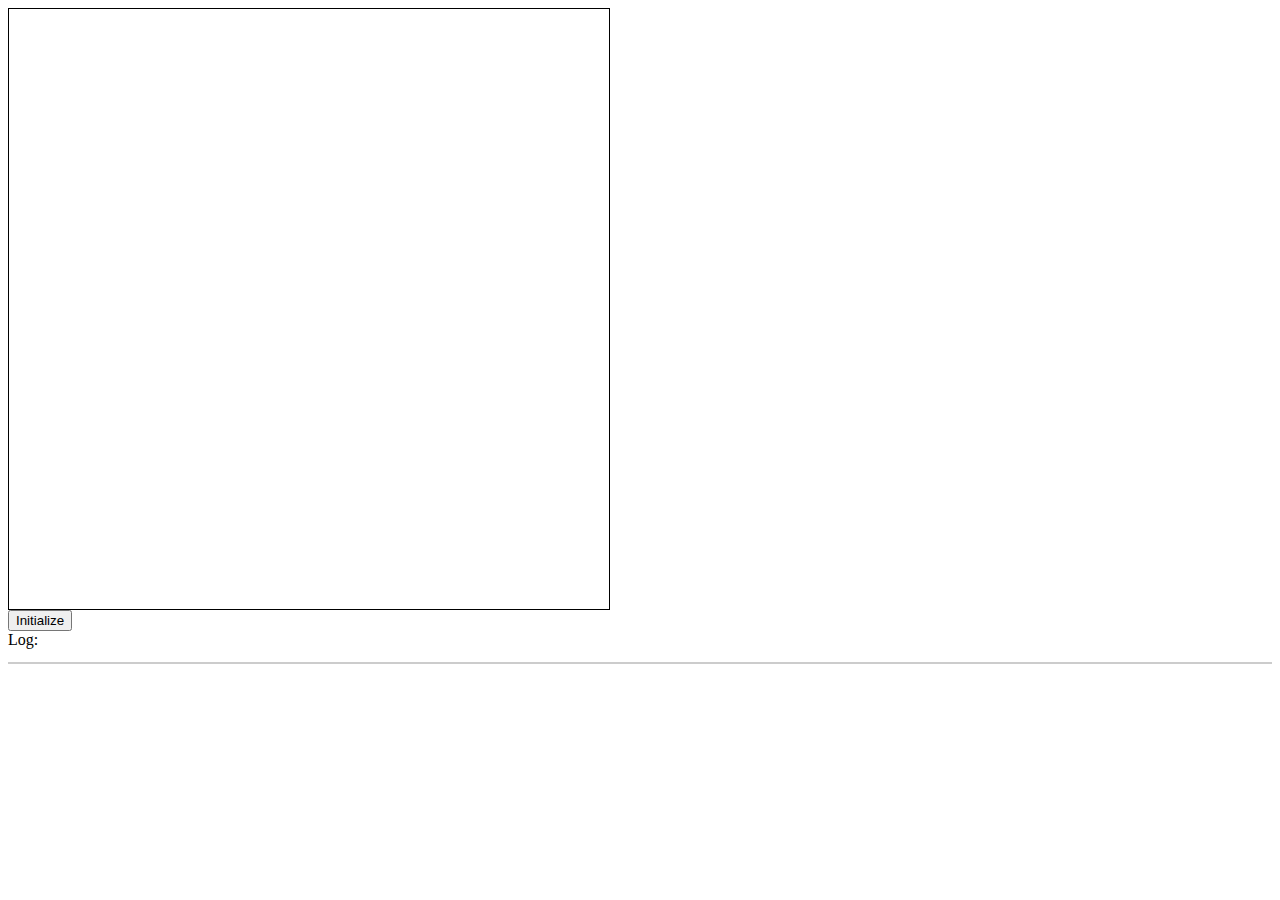
==== index.html @ f4b86813 "Added trial code" ====
<html>
<head>
	<title>HangMan</title>
	<meta name="viewport" content="width=device-width, initial-scale=1">
	<script src="script1.js"></script>
	<script src="jquery-1.11.2.min.js"></script>
	<!-- <script type="text/javascript" src="phonegap.js"></script> -->
	<link rel="stylesheet" type="text/css" href="style.css" />
</head>
<body>
	<canvas id="canvas" width="600" height="600" style="border:solid black 1px;">
	  Your browser does not support canvas element.
	</canvas>
	<br>
	<button onclick="startup()">Initialize</button>
	<br>
	Log: <pre id="log" style="border: 1px solid #ccc;"></pre>
</body>
</html>
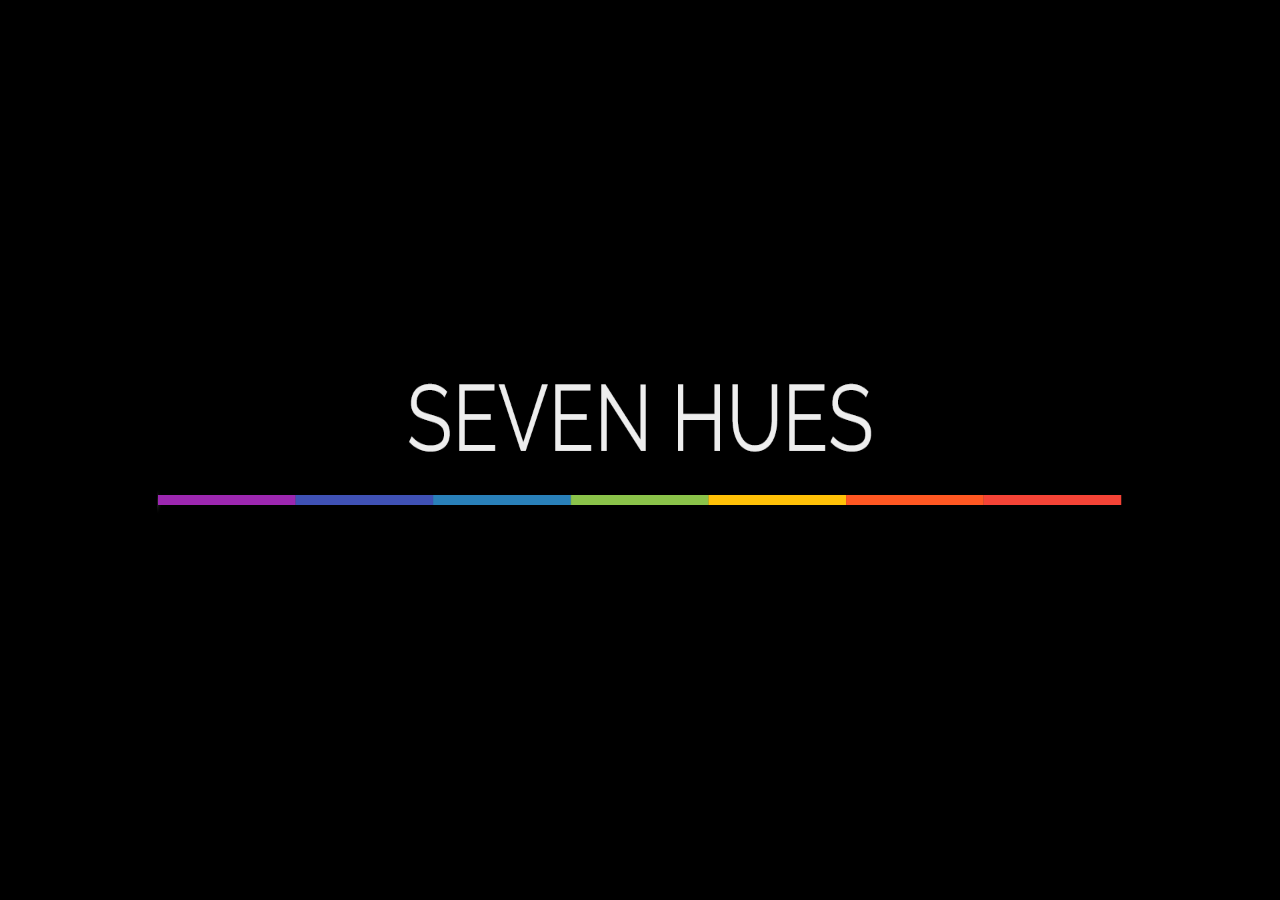
==== commit 00c75070: "added part of game code" ====
--- a/index.html
+++ b/index.html
@@ -3,18 +3,19 @@
 <head>
 	<title>HangMan</title>
 	<meta name="viewport" content="width=device-width, initial-scale=1">
-	<script src="script1.js"></script>
+	<script src="script.js"></script>
 	<script src="jquery-1.11.2.min.js"></script>
 	<!-- <script type="text/javascript" src="phonegap.js"></script> -->
 	<link rel="stylesheet" type="text/css" href="style.css" />
 </head>
 <body>
-	<canvas id="canvas" width="600" height="600" style="border:solid black 1px;">
-	  Your browser does not support canvas element.
-	</canvas>
-	<br>
-	<button onclick="startup()">Initialize</button>
-	<br>
-	Log: <pre id="log" style="border: 1px solid #ccc;"></pre>
+	<img src="images/sevenHuesTitle.png" style="width:100%;height:100%;" />
+	
+	<script>
+	 setTimeout(function(){
+		window.document.location.href = "category.html";
+	 },1000);
+	</script>
+	
 </body>
 </html>--- a/style.css
+++ b/style.css
@@ -0,0 +1,536 @@
+html, body, div, span, applet, object, iframe,
+h1, h2, h3, h4, h5, h6, p, blockquote, pre,
+a, abbr, acronym, address, big, cite, code,
+del, dfn, em, img, ins, kbd, q, s, samp,
+small, strike, strong, sub, sup, tt, var,
+b, u, i, center,
+dl, dt, dd, ol, ul, li,
+fieldset, form, label, legend,
+table, caption, tbody, tfoot, thead, tr, th, td,
+article, aside, canvas, details, embed, 
+figure, figcaption, footer, header, hgroup, 
+menu, nav, output, ruby, section, summary,
+time, mark, audio, video {
+	margin: 0;
+	padding: 0;
+	border: 0;
+	font-size: 100%;
+	font: inherit;
+	vertical-align: baseline;
+}
+/* HTML5 display-role reset for older browsers */
+article, aside, details, figcaption, figure, 
+footer, header, hgroup, menu, nav, section {
+	display: block;
+}
+html{
+    height: 100%;
+    margin: 0;
+    padding: 0;
+}
+body{
+    height: 100%;
+    margin: 0;
+    padding: 0;
+	font-family: 'Lato', verdana, sans-serif;
+}
+img, embed, object, video {
+	max-width:100%;
+    height:auto;
+}
+#wrapper {
+	min-height:100%;
+	height: auto;
+	position:relative;
+	background-color: rgba(255, 246, 141, 0.5);
+}
+#header {
+	display: block;
+	width: 100%;
+	background-image: url(images/header_bg_repeat.png);
+	background-size: contain;
+	font-size: 1.8em;
+	vertical-align: middle;
+	font-family: myFirstFont,sans-serif;
+	font-weight: 700;
+	color: aliceblue;
+	text-align: center;
+	/* letter-spacing: 8vw; */
+	height: 9%;
+	padding-top: 1%;
+	/* background-color: #6622CC; */
+	/* background-color: #8C7AA9; */
+	/* background-color: #A06CD5; */
+	/* height: 10%; */
+}
+#content{
+	position: relative;
+	background-image: url("images/alpha_bg_fullscreen.png");
+	background-size: contain;
+	height: 90%;
+	width: 100%;
+}
+#game_area {
+	display: block;
+	width: 90%;
+	margin-left:5%;
+	font-weight: 300;
+    font-size: 1.2em;
+	text-align: center;
+	height: 51%;
+}
+
+#currStreak {
+	float: right;
+	margin-bottom: 3%;
+	width: 140px;
+	text-align: right;
+}
+
+#bestStreak {
+	float:right;
+	width: 140px;
+	text-align: right;
+}
+#queryZone{
+	height: 73%;
+	display: table;
+	clear: both;
+	width: 100%;
+}
+#queryArea{
+	display: table-cell;
+	vertical-align: middle;
+	/* padding-left:5%;
+	padding-right:5%; */
+}
+#queryZoneDup{
+	height: 75%;
+	display: table;
+	clear: both;
+	width: 100%;
+}
+#queryAreaDup{
+}
+.queryWord{
+	display: inline-block;
+}
+/* #queryWord1{
+	display: inline-block;
+} */
+.queryWordDup{
+	display: inline-block;
+}
+.query {
+	display: inline-block;
+	font-weight: 300;
+    font-size: 1.6em;
+    letter-spacing: 6px;
+	font-family: monospace;
+	/* height: 75%; */
+}
+.queryDup{
+	display: inline-block;
+	font-weight: 300;
+    font-size: 1.6em;
+    letter-spacing: 6px;
+	font-family: monospace;
+	/* height: 75%; */
+}
+.streak {
+	font-family: courier, 'Lato', verdana, sans-serif;
+	font-weight: 300;
+    font-size: 0.8em;
+	clear: both;
+    position: relative;
+    display: block;
+	margin-right: 0;
+	padding-right: 2%;
+	/* width: 200px; */
+	/* clear: left;
+	float: right; */
+
+ }
+
+#wrong_ans {
+	position: relative;
+	clear: both;
+	text-decoration: line-through;
+	text-align: center;
+	padding-top: 3%;
+	font-weight: 200;
+	font-size: 1em;
+	width: 100%;
+	color: #ffffff;
+}
+.wrong_choices{
+	text-decoration: line-through;
+	display: inline-block;
+}
+#play_again {
+	margin-left: auto;
+    margin-right: auto;
+	display: block;
+	height:1.5%;
+	margin-top: 0.5%;
+	margin-bottom: 0.5%;
+	padding-left: 4%;
+	padding-right: 4%;
+	/* border: rounded; */
+	/* background: #700000; */
+    border: 0;
+	background-color: #993955;
+	font-size: 1.4em;
+    font-family: myFirstFont,sans-serif;
+	border-radius: 6px;
+	color: #ffffff;
+    -webkit-box-shadow: 2px 2px 6px 0px rgba(0,0,0,0.75);
+    -moz-box-shadow: 2px 2px 6px 0px rgba(0,0,0,0.75);
+    box-shadow: 2px 2px 6px 0px rgba(0,0,0,0.75);
+}
+#play_again button {
+	padding: 8px 20px 8px 20px;
+	margin-bottom: 15px;
+	border: 1px solid #a1a1a1;
+    border-radius: 3px;
+    font-size: 0.7em;
+	color: #ffffff;
+	background-color: #281a16;
+	cursor: pointer; cursor: hand; 
+}
+
+#choice{
+	clear: both;
+	padding-top: 10%;
+	margin-left: 30%;
+	text-align: center;
+}
+#play_area{
+	/* position: relative; */
+	clear: both;
+	/* min-height:35%; */
+	/* max-height: 50%; */
+	height: 64%;
+	width: 110%;
+	/* background-color: #7192BE; */
+	background-color: rgba(156, 85, 165, 0.5);
+	margin-left: -5%;
+	margin-right: 20%;
+	/* border-radius: 25px; */
+	/* text-align: center; */
+	/* margin-top: 3%; */
+	/* margin-bottom: 5%; */
+	/* padding-top: 20%; */
+}
+#cartoon img {
+	position: absolute;
+	padding-bottom: 3%;
+	margin-left: -5%;
+	/* margin-top: 15%; */
+	/* float: left; */
+	/* padding-left: 5%; */
+	/* margin-top: -10%; */
+}
+
+#footer {
+	position: absolute;
+	display: block;
+	max-height:45%;
+	bottom:0;
+	width:100%;
+	clear: both;
+	/* margin-top: 5%;	 */
+}
+
+.keys{
+	padding: 12px;
+	/* padding-left: 8px;
+	padding-right: 8px; */
+	color: white;
+	/* background-color: #2F4F4F; */
+	/* background-color: #A755C2; */
+	/* background-color: #52154E; */
+	/* background-color: #EDA2F2; */
+	background-color: #102B3F;
+	font-size: 2.5em;
+	font-family: myFirstFont;
+	/* margin: 5px */
+}
+.chancesLeft {
+	position: relative;
+    opacity: 0.25;
+    font-size: 1em;
+    z-index: 1000;
+	float: left;
+	margin-top: 10%;
+	width: 40%;
+}
+#chanceDiagram{
+	height: 33%;
+	margin-top: 4%;
+	/* clear: both; */
+	/* margin-left: 35%; */
+}
+#cartoon{
+	height: 100%;
+}
+#indexBg{
+	position: relative;
+	top: 0;
+	left: 0;
+	width: 100%;
+	height: 100%;
+	opacity: 0.15;
+}
+/* #indexBg img{
+	position: absolute;
+    opacity: 0.25;
+    font-size: 1em;
+    z-index: 1;
+	float: left;
+	width: 100%;
+	height: auto;
+	top: 0;
+	left: 0;
+	/* margin-top: -40%; */
+/*} */
+#categoryButtons{
+	/* background-image: url("images/alpha_bg.jpg"); */
+	/* position: relative;
+	margin-top: -10%;
+	margin-left: 45%;
+	z-index: 2; */
+}
+.catButtons{
+	border: none;
+	background: none;
+	margin-left: auto;
+	margin-right: auto;
+	display: block;
+	/* margin: 5%; */
+	padding: 1%;
+	font-weight: 300;
+    font-size: 2em;
+	font-family: myFirstFont;
+}
+@font-face {
+   font-family: myFirstFont;
+   src: url(font/AmaticSC-Bold.ttf);
+}
+
+.bounce { 
+	-webkit-animation-name: bounce; 
+	animation-name: bounce;
+animation-duration: 2s;	
+}
+
+@keyframes bounce {
+   0%, 20%, 50%, 80%, 100% {transform: translateY(0);} 
+   40% {transform: translateY(-30px);} 
+   60% {transform: translateY(-15px);} 
+} 
+
+#correctState{
+	background-color: #000000;
+	opacity: 0.35;
+	width: 70%;
+	text-align: center;
+	margin-left: auto;
+	margin-right: auto;
+	color: white;
+	/* height: 300px; */
+}
+
+.correctStateDiv.verMove{
+	margin: 20px;
+}
+
+.shake0{
+	/* display:inline-block; */ transform-origin:center center;
+	-webkit-transform:translate(0%, 0%) rotate(0deg);
+	/* font-weight: 300;
+    font-size: 1.6em; */
+	/* font-weight: 300;
+    font-size: 1.6em;
+    letter-spacing: 6px;
+	font-family: monospace; */
+	/* width: 7.8%; */
+}
+.shake1{
+	/* display:inline-block;  */transform-origin:center center;
+	-webkit-animation-timing-function:ease-in-out;
+	-webkit-transform:translate(0%, -5%) rotate(.5deg);
+	/* font-weight: 300;
+    font-size: 1.6em; */
+	/* font-weight: 300;
+    font-size: 1.6em;
+    letter-spacing: 6px;
+	font-family: monospace; */
+	/* width: 7.8%; */
+}
+.shake2{
+	 /* display:inline-block;  */transform-origin:center center;
+	-webkit-animation-timing-function:ease-in-out;
+	-webkit-transform:translate(0%, -5%) rotate(-.5deg);
+	/* font-weight: 300;
+    font-size: 1.6em; */
+	/* font-weight: 300;
+    font-size: 1.6em;
+    letter-spacing: 6px;
+	font-family: monospace; */
+	/* width: 7.8%; */
+}
+.shake3{
+	 /* display:inline-block;  */transform-origin:center center;
+	-webkit-animation-timing-function:ease-in-out;
+	-webkit-transform:translate(0%, 5%) rotate(-.5deg);
+	/* font-weight: 300;
+    font-size: 1.6em; */
+	/* font-weight: 300;
+    font-size: 1.6em;
+    letter-spacing: 6px;
+	font-family: monospace; */
+	/* width: 7.8%; */
+}
+.shake4{
+	 /* display:inline-block; */ transform-origin:center center;
+	-webkit-animation-timing-function:ease-in-out;
+	-webkit-transform:translate(0%, 5%) rotate(.5deg);
+	/* font-weight: 300;
+    font-size: 1.6em; */
+	/* font-weight: 300;
+    font-size: 1.8em;
+    letter-spacing: 6px;
+	font-family: monospace; */
+	/* width: 7.8%; */
+}
+.shake{
+	/* -webkit-animation-name:shake;-webkit-animation-duration:100ms; */
+	/* -webkit-animation-timing-function:ease-in-out;-webkit-animation-iteration-count:infinite; */
+	/* animation-name:shake;animation-duration:100ms; */
+	/* animation-timing-function:ease-in-out; *//* animation-iteration-count:infinite; */
+	display:inline-block;transform-origin:center center;
+	transform:translate(10%, -10%) rotate(-5deg)
+}
+
+.shake-slow0{
+	display:inline-block;transform-origin:center center;
+	animation-timing-function:ease-in-out;
+	-webkit-transform:translate(0%, 0%) rotate(0deg)
+}
+.shake-slow1{
+	display:inline-block;transform-origin:center center;
+	animation-timing-function:ease-in-out;
+	-webkit-transform:translate(7%, -7%) rotate(-3.5deg)
+}
+.shake-slow2{
+	display:inline-block;transform-origin:center center;
+	animation-timing-function:ease-in-out;
+	-webkit-transform:translate(7%, -7%) rotate(3.5deg)
+}
+.shake-slow3{
+	display:inline-block;transform-origin:center center;
+	animation-timing-function:ease-in-out;
+	-webkit-transform:translate(-7%, -7%) rotate(3.5deg)
+}
+.shake-slow4{
+	display:inline-block;transform-origin:center center;
+	animation-timing-function:ease-in-out;
+	-webkit-transform:translate(-7%, 7%) rotate(-3.5deg)
+}
+
+/* {2%{transform:translate(5px, -8px) rotate(.5deg)}
+4%{transform:translate(-9px, 8px) rotate(3.5deg)}
+6%{transform:translate(10px, -7px) rotate(2.5deg)}
+8%{transform:translate(3px, 10px) rotate(-2.5deg)}
+10%{transform:translate(-8px, -9px) rotate(3.5deg)}
+12%{transform:translate(-7px, 3px) rotate(2.5deg)}
+14%{transform:translate(-6px, 5px) rotate(.5deg)}
+16%{transform:translate(-6px, -5px) rotate(1.5deg)}
+18%{transform:translate(3px, 1px) rotate(-.5deg)}
+20%{transform:translate(5px, 6px) rotate(2.5deg)}
+22%{transform:translate(9px, 0px) rotate(-2.5deg)}
+24%{transform:translate(-6px, 4px) rotate(-1.5deg)}
+26%{transform:translate(-9px, 9px) rotate(-.5deg)}
+28%{transform:translate(3px, 8px) rotate(1.5deg)}
+30%{transform:translate(-7px, 4px) rotate(-1.5deg)}
+32%{transform:translate(-4px, -9px) rotate(-2.5deg)}
+34%{transform:translate(10px, 8px) rotate(-2.5deg)}
+36%{transform:translate(6px, 0px) rotate(1.5deg)}
+38%{transform:translate(-6px, 2px) rotate(2.5deg)}
+40%{transform:translate(-4px, 10px) rotate(-2.5deg)}
+42%{transform:translate(2px, 7px) rotate(-.5deg)}
+44%{transform:translate(-2px, 2px) rotate(.5deg)}
+46%{transform:translate(0px, 1px) rotate(3.5deg)}
+48%{transform:translate(7px, -6px) rotate(-1.5deg)}
+50%{transform:translate(-3px, 3px) rotate(-1.5deg)}
+52%{transform:translate(6px, -6px) rotate(2.5deg)}
+54%{transform:translate(10px, 4px) rotate(2.5deg)}
+56%{transform:translate(-6px, 4px) rotate(-1.5deg)}
+58%{transform:translate(3px, 3px) rotate(-1.5deg)}
+60%{transform:translate(-9px, -9px) rotate(-2.5deg)}62%{transform:translate(-2px, -3px) rotate(-.5deg)}64%{transform:translate(-2px, 8px) rotate(-.5deg)}66%{transform:translate(1px, 3px) rotate(.5deg)}68%{transform:translate(2px, 2px) rotate(2.5deg)}70%{transform:translate(10px, -8px) rotate(2.5deg)}72%{transform:translate(-8px, 5px) rotate(3.5deg)}74%{transform:translate(0px, -3px) rotate(-2.5deg)}76%{transform:translate(-4px, -7px) rotate(-2.5deg)}78%{transform:translate(3px, 4px) rotate(-1.5deg)}80%{transform:translate(-4px, 0px) rotate(-2.5deg)}82%{transform:translate(4px, 2px) rotate(2.5deg)}84%{transform:translate(-2px, -5px) rotate(-2.5deg)}86%{transform:translate(0px, 0px) rotate(2.5deg)}88%{transform:translate(-7px, 9px) rotate(-.5deg)}90%{transform:translate(-7px, 8px) rotate(.5deg)}92%{transform:translate(-7px, -1px) rotate(-.5deg)}94%{transform:translate(8px, 8px) rotate(-1.5deg)}
+96%{transform:translate(4px, -7px) rotate(.5deg)}
+98%{transform:translate(2px, 7px) rotate(-2.5deg)}
+0%,100%{transform:translate(0, 0) rotate(0)}}
+ */
+/* .shake{
+	display:inline-block;transform-origin:center center
+} */
+
+@-webkit-keyframes shake{
+	2%{transform:translate(-1.5px, .5px) rotate(.5deg)}
+	4%{transform:translate(.5px, -1.5px) rotate(.5deg)}
+	6%{transform:translate(-.5px, .5px) rotate(1.5deg)}
+	8%{transform:translate(-.5px, -1.5px) rotate(1.5deg)}
+	10%{transform:translate(-.5px, 1.5px) rotate(.5deg)}
+	12%{transform:translate(2.5px, -1.5px) rotate(-.5deg)}
+	14%{transform:translate(1.5px, .5px) rotate(-.5deg)}
+	16%{transform:translate(1.5px, -1.5px) rotate(.5deg)}
+	18%{transform:translate(2.5px, -.5px) rotate(.5deg)}
+	20%{transform:translate(-.5px, 1.5px) rotate(.5deg)}
+	22%{transform:translate(-.5px, -.5px) rotate(.5deg)}
+	24%{transform:translate(2.5px, -1.5px) rotate(1.5deg)}
+	26%{transform:translate(-.5px, 2.5px) rotate(-.5deg)}
+	28%{transform:translate(2.5px, -1.5px) rotate(.5deg)}
+	30%{transform:translate(-1.5px, -.5px) rotate(-.5deg)}
+	32%{transform:translate(.5px, 1.5px) rotate(-.5deg)}
+	34%{transform:translate(2.5px, .5px) rotate(.5deg)}
+	36%{transform:translate(1.5px, -1.5px) rotate(.5deg)}
+	38%{transform:translate(2.5px, 2.5px) rotate(.5deg)}
+	40%{transform:translate(-.5px, -.5px) rotate(.5deg)}
+	42%{transform:translate(2.5px, -1.5px) rotate(.5deg)}
+	44%{transform:translate(1.5px, -.5px) rotate(1.5deg)}
+	46%{transform:translate(.5px, 2.5px) rotate(.5deg)}
+	48%{transform:translate(.5px, 1.5px) rotate(-.5deg)}
+	50%{transform:translate(-1.5px, -.5px) rotate(-.5deg)}
+	52%{transform:translate(.5px, 1.5px) rotate(-.5deg)}
+	54%{transform:translate(-.5px, .5px) rotate(-.5deg)}
+	56%{transform:translate(1.5px, -.5px) rotate(.5deg)}
+	58%{transform:translate(.5px, 2.5px) rotate(1.5deg)}
+	60%{transform:translate(-.5px, 1.5px) rotate(-.5deg)}
+	62%{transform:translate(2.5px, .5px) rotate(1.5deg)}
+	64%{transform:translate(-.5px, 2.5px) rotate(.5deg)}
+	66%{transform:translate(.5px, -.5px) rotate(-.5deg)}
+	68%{transform:translate(.5px, -.5px) rotate(-.5deg)}
+	70%{transform:translate(-1.5px, 2.5px) rotate(1.5deg)}
+	72%{transform:translate(-.5px, 1.5px) rotate(1.5deg)}
+	74%{transform:translate(-.5px, 2.5px) rotate(1.5deg)}
+	76%{transform:translate(2.5px, .5px) rotate(-.5deg)}
+	78%{transform:translate(2.5px, 1.5px) rotate(1.5deg)}
+	80%{transform:translate(-1.5px, -.5px) rotate(-.5deg)}
+	82%{transform:translate(2.5px, -1.5px) rotate(1.5deg)}
+	84%{transform:translate(-1.5px, .5px) rotate(-.5deg)}
+	86%{transform:translate(2.5px, -1.5px) rotate(.5deg)}
+	88%{transform:translate(1.5px, -.5px) rotate(.5deg)}
+	90%{transform:translate(2.5px, 1.5px) rotate(.5deg)}
+	92%{transform:translate(-.5px, -1.5px) rotate(-.5deg)}
+	94%{transform:translate(-1.5px, 1.5px) rotate(.5deg)}
+	96%{transform:translate(2.5px, 2.5px) rotate(1.5deg)}
+	98%{transform:translate(1.5px, -1.5px) rotate(-.5deg)}
+	0%,100%{transform:translate(0, 0) rotate(0)}}
+
+
+/* @-webkit-keyframes shake{
+	2%{transform:translate(-1.5px, .5px) rotate(.5deg)}4%{transform:translate(.5px, -1.5px) rotate(.5deg)}6%{transform:translate(-.5px, .5px) rotate(1.5deg)}8%{transform:translate(-.5px, -1.5px) rotate(1.5deg)}10%{transform:translate(-.5px, 1.5px) rotate(.5deg)}12%{transform:translate(2.5px, -1.5px) rotate(-.5deg)}14%{transform:translate(1.5px, .5px) rotate(-.5deg)}16%{transform:translate(1.5px, -1.5px) rotate(.5deg)}18%{transform:translate(2.5px, -.5px) rotate(.5deg)}20%{transform:translate(-.5px, 1.5px) rotate(.5deg)}22%{transform:translate(-.5px, -.5px) rotate(.5deg)}24%{transform:translate(2.5px, -1.5px) rotate(1.5deg)}26%{transform:translate(-.5px, 2.5px) rotate(-.5deg)}28%{transform:translate(2.5px, -1.5px) rotate(.5deg)}30%{transform:translate(-1.5px, -.5px) rotate(-.5deg)}32%{transform:translate(.5px, 1.5px) rotate(-.5deg)}34%{transform:translate(2.5px, .5px) rotate(.5deg)}36%{transform:translate(1.5px, -1.5px) rotate(.5deg)}38%{transform:translate(2.5px, 2.5px) rotate(.5deg)}40%{transform:translate(-.5px, -.5px) rotate(.5deg)}42%{transform:translate(2.5px, -1.5px) rotate(.5deg)}44%{transform:translate(1.5px, -.5px) rotate(1.5deg)}46%{transform:translate(.5px, 2.5px) rotate(.5deg)}48%{transform:translate(.5px, 1.5px) rotate(-.5deg)}50%{transform:translate(-1.5px, -.5px) rotate(-.5deg)}52%{transform:translate(.5px, 1.5px) rotate(-.5deg)}54%{transform:translate(-.5px, .5px) rotate(-.5deg)}56%{transform:translate(1.5px, -.5px) rotate(.5deg)}58%{transform:translate(.5px, 2.5px) rotate(1.5deg)}60%{transform:translate(-.5px, 1.5px) rotate(-.5deg)}62%{transform:translate(2.5px, .5px) rotate(1.5deg)}64%{transform:translate(-.5px, 2.5px) rotate(.5deg)}66%{transform:translate(.5px, -.5px) rotate(-.5deg)}68%{transform:translate(.5px, -.5px) rotate(-.5deg)}70%{transform:translate(-1.5px, 2.5px) rotate(1.5deg)}72%{transform:translate(-.5px, 1.5px) rotate(1.5deg)}74%{transform:translate(-.5px, 2.5px) rotate(1.5deg)}76%{transform:translate(2.5px, .5px) rotate(-.5deg)}78%{transform:translate(2.5px, 1.5px) rotate(1.5deg)}80%{transform:translate(-1.5px, -.5px) rotate(-.5deg)}82%{transform:translate(2.5px, -1.5px) rotate(1.5deg)}84%{transform:translate(-1.5px, .5px) rotate(-.5deg)}86%{transform:translate(2.5px, -1.5px) rotate(.5deg)}88%{transform:translate(1.5px, -.5px) rotate(.5deg)}90%{transform:translate(2.5px, 1.5px) rotate(.5deg)}92%{transform:translate(-.5px, -1.5px) rotate(-.5deg)}94%{transform:translate(-1.5px, 1.5px) rotate(.5deg)}96%{transform:translate(2.5px, 2.5px) rotate(1.5deg)}98%{transform:translate(1.5px, -1.5px) rotate(-.5deg)}0%,100%{transform:translate(0, 0) rotate(0)}}
+ */
+/* .shake{display:inline-block;transform-origin:center center}.shake-freeze,.shake-constant{-webkit-animation-play-state:paused}.shake-freeze, .shake-freeze,.shake-trigger .shake{animation-play-state:running}@-webkit-keyframes shake{2%{transform:translate(-1.5px, .5px) rotate(.5deg)}4%{transform:translate(.5px, -1.5px) rotate(.5deg)}6%{transform:translate(-.5px, .5px) rotate(1.5deg)}8%{transform:translate(-.5px, -1.5px) rotate(1.5deg)}10%{transform:translate(-.5px, 1.5px) rotate(.5deg)}12%{transform:translate(2.5px, -1.5px) rotate(-.5deg)}14%{transform:translate(1.5px, .5px) rotate(-.5deg)}16%{transform:translate(1.5px, -1.5px) rotate(.5deg)}18%{transform:translate(2.5px, -.5px) rotate(.5deg)}20%{transform:translate(-.5px, 1.5px) rotate(.5deg)}22%{transform:translate(-.5px, -.5px) rotate(.5deg)}24%{transform:translate(2.5px, -1.5px) rotate(1.5deg)}26%{transform:translate(-.5px, 2.5px) rotate(-.5deg)}28%{transform:translate(2.5px, -1.5px) rotate(.5deg)}30%{transform:translate(-1.5px, -.5px) rotate(-.5deg)}32%{transform:translate(.5px, 1.5px) rotate(-.5deg)}34%{transform:translate(2.5px, .5px) rotate(.5deg)}36%{transform:translate(1.5px, -1.5px) rotate(.5deg)}38%{transform:translate(2.5px, 2.5px) rotate(.5deg)}40%{transform:translate(-.5px, -.5px) rotate(.5deg)}42%{transform:translate(2.5px, -1.5px) rotate(.5deg)}44%{transform:translate(1.5px, -.5px) rotate(1.5deg)}46%{transform:translate(.5px, 2.5px) rotate(.5deg)}48%{transform:translate(.5px, 1.5px) rotate(-.5deg)}50%{transform:translate(-1.5px, -.5px) rotate(-.5deg)}52%{transform:translate(.5px, 1.5px) rotate(-.5deg)}54%{transform:translate(-.5px, .5px) rotate(-.5deg)}56%{transform:translate(1.5px, -.5px) rotate(.5deg)}58%{transform:translate(.5px, 2.5px) rotate(1.5deg)}60%{transform:translate(-.5px, 1.5px) rotate(-.5deg)}62%{transform:translate(2.5px, .5px) rotate(1.5deg)}64%{transform:translate(-.5px, 2.5px) rotate(.5deg)}66%{transform:translate(.5px, -.5px) rotate(-.5deg)}68%{transform:translate(.5px, -.5px) rotate(-.5deg)}70%{transform:translate(-1.5px, 2.5px) rotate(1.5deg)}72%{transform:translate(-.5px, 1.5px) rotate(1.5deg)}74%{transform:translate(-.5px, 2.5px) rotate(1.5deg)}76%{transform:translate(2.5px, .5px) rotate(-.5deg)}78%{transform:translate(2.5px, 1.5px) rotate(1.5deg)}80%{transform:translate(-1.5px, -.5px) rotate(-.5deg)}82%{transform:translate(2.5px, -1.5px) rotate(1.5deg)}84%{transform:translate(-1.5px, .5px) rotate(-.5deg)}86%{transform:translate(2.5px, -1.5px) rotate(.5deg)}88%{transform:translate(1.5px, -.5px) rotate(.5deg)}90%{transform:translate(2.5px, 1.5px) rotate(.5deg)}92%{transform:translate(-.5px, -1.5px) rotate(-.5deg)}94%{transform:translate(-1.5px, 1.5px) rotate(.5deg)}96%{transform:translate(2.5px, 2.5px) rotate(1.5deg)}98%{transform:translate(1.5px, -1.5px) rotate(-.5deg)}0%,100%{transform:translate(0, 0) rotate(0)}}.shake,.shake-trigger .shake,.shake.shake-freeze,.shake.shake-constant{-webkit-animation-name:shake;-webkit-animation-duration:100ms;-webkit-animation-timing-function:ease-in-out;-webkit-animation-iteration-count:infinite} */
